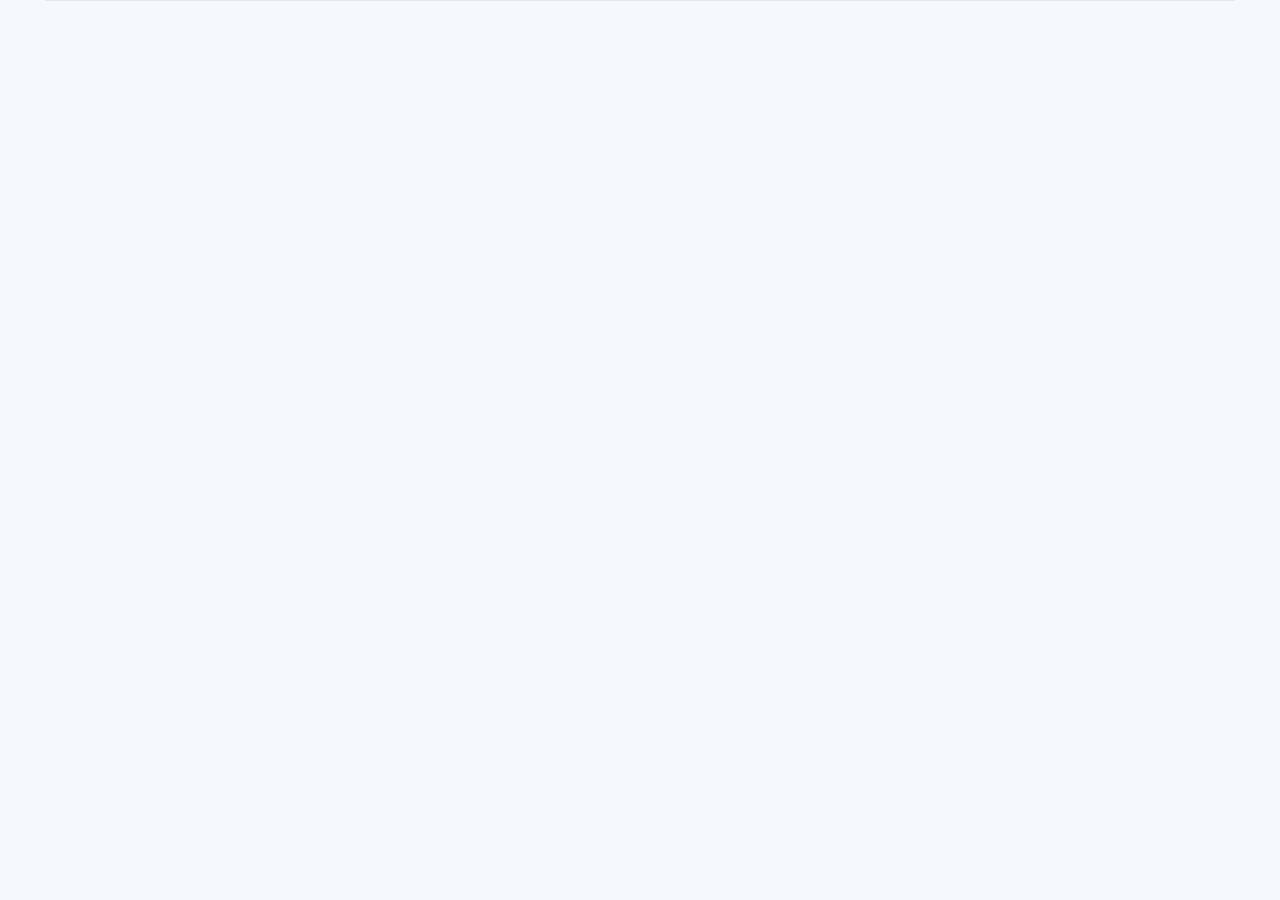
==== src/main/webapp/cv.html @ 51ee1120 "1" ====
<!doctype html>
<html lang="es">
  <head>
    <meta charset="UTF-8" />
    <meta name="viewport" content="width=device-width, initial-scale=1.0" />
    <meta name="description" content="Portal del alumnado del Centro Educativo Altair FP" />
    <title>Altair FP · Portal del alumno</title>
    <link rel="stylesheet" href="styles.css" />
  </head>
  <body>
    <header></header>

    <section></section>
    <section></section>
    <section></section>
    <section></section>
    <section></section>

    <footer></footer>

  </body>
</html>
---- src/main/webapp/styles.css ----
@charset "UTF-8";

@import url("https://fonts.googleapis.com/css2?family=Outfit:wght@500;600;700;800&family=Plus+Jakarta+Sans:wght@400;500;600;700&display=swap");
:root {
  --navy: #0e3b6e;
  --navy-dark: #092648;
  --blue: #0284c7;
  --cyan: #06b6d4;
  --ink: #0f172a;
  --muted: #64748b;
  --line: #e2e8f0;
  --surface: #f5f8fc;
  --white: #fff;
  font-family: "Plus Jakarta Sans", system-ui, sans-serif;
  color: var(--ink);
  background: var(--surface);
  font-synthesis: none;
}

* { box-sizing: border-box; }
body { margin: 0; min-width: 320px; background: var(--surface); }
button, input, select, textarea { font: inherit; }
button { cursor: pointer; }
h1, h2, h3, h4, b { font-family: "Outfit", sans-serif; }
.app-shell { min-height: 100vh; display: flex; }
.sidebar-wrap { width: 258px; flex: 0 0 258px; }
.sidebar { position: fixed; inset: 0 auto 0 0; width: 258px; padding: 24px 18px 18px; background: linear-gradient(180deg, #0a315d, #071f3d); color: white; display: flex; flex-direction: column; z-index: 30; }
.brand { display: flex; align-items: center; gap: 12px; background: none; border: 0; color: white; text-align: left; padding: 0 8px 28px; }
.brand-mark { width: 42px; height: 42px; border-radius: 12px; background: white; display: grid; place-items: center; box-shadow: 0 6px 18px #0003; }
.brand-mark img { width: 27px; height: 27px; image-rendering: auto; }
.brand b { font-size: 21px; letter-spacing: .12em; display: block; line-height: 1; }
.brand small, .sidebar-profile small { display: block; color: #a9c5e2; font-size: 10px; margin-top: 5px; }
.nav-label { color: #7398bd; font-size: 9px; font-weight: 700; letter-spacing: .16em; margin: 10px 12px; }
.sidebar nav button { width: 100%; border: 0; color: #bfd2e6; display: flex; align-items: center; gap: 13px; background: transparent; padding: 11px 13px; border-radius: 10px; margin: 4px 0; font-size: 13px; font-weight: 600; text-align: left; transition: .2s; }
.sidebar nav button:hover, .sidebar nav .nav-active { background: #ffffff14; color: white; }
.sidebar nav .nav-active { box-shadow: inset 3px 0 var(--cyan); }
.sidebar-help { margin-top: auto; background: linear-gradient(135deg, #ffffff10, #ffffff08); border: 1px solid #ffffff14; border-radius: 14px; padding: 16px; position: relative; }
.help-icon { width: 25px; height: 25px; border-radius: 50%; display: grid; place-items: center; background: #13b6d4; font-weight: 800; margin-bottom: 10px; }
.sidebar-help b { font-size: 13px; }.sidebar-help p { margin: 4px 0 12px; color: #9fbbd7; font-size: 10px; }
.sidebar-help button { border: 1px solid #ffffff30; background: transparent; color: white; border-radius: 7px; font-size: 10px; padding: 7px 10px; }
.sidebar-profile { display: flex; align-items: center; gap: 9px; margin: 18px -4px 0; padding: 14px 5px 0; border-top: 1px solid #ffffff14; }
.sidebar-profile span:nth-child(2) { flex: 1; }.sidebar-profile b { font-size: 11px; }
.avatar { width: 35px; height: 35px; border-radius: 50%; display: grid; place-items: center; background: linear-gradient(135deg, #38bdf8, #2563eb); color: white; font: 700 11px "Outfit"; }
.main-shell { flex: 1; min-width: 0; width: 100%; }
.topbar { height: 70px; padding: 0 3.5%; display: flex; align-items: center; justify-content: space-between; background: #fff; border-bottom: 1px solid var(--line); position: sticky; top: 0; z-index: 20; }
.header-brand { display: flex; align-items: center; gap: 10px; min-width: 190px; padding: 0; border: 0; background: transparent; color: var(--navy); text-align: left; }
.header-brand .brand-mark { width: 38px; height: 38px; border: 1px solid var(--line); box-shadow: 0 4px 12px #0f172a12; }
.header-brand .brand-mark img { width: 25px; height: 25px; }
.header-brand b { display: block; font-size: 18px; line-height: 1; letter-spacing: .12em; }
.header-brand small { display: block; margin-top: 4px; color: #64748b; font-size: 8px; }
.header-section { position: absolute; left: 50%; transform: translateX(-50%); text-align: center; }
.topbar p { margin: 0 0 2px; font-size: 9px; text-transform: uppercase; color: #94a3b8; letter-spacing: .12em; font-weight: 700; }
.topbar h2 { margin: 0; font-size: 17px; }.top-actions { display: flex; align-items: center; gap: 15px; }
.icon-button { width: 36px; height: 36px; border: 1px solid var(--line); border-radius: 50%; background: white; display: grid; place-items: center; position: relative; color: #475569; }
.icon-button i { position: absolute; right: -2px; top: -3px; background: #e11d48; color: white; font-style: normal; font-size: 8px; width: 15px; height: 15px; border-radius: 50%; display: grid; place-items: center; border: 2px solid white; }
.profile-menu { position: relative; }.profile-trigger { border: 0; padding: 0; }.profile-dropdown { position: absolute; right: 0; top: 46px; width: 245px; padding: 10px; border: 1px solid var(--line); border-radius: 13px; background: white; box-shadow: 0 16px 40px #0f172a24; z-index: 40; }.profile-dropdown-head { display: flex; align-items: center; gap: 10px; padding: 7px 7px 12px; margin-bottom: 6px; border-bottom: 1px solid #f1f5f9; }.profile-dropdown-head b, .profile-dropdown-head small { display: block; }.profile-dropdown-head b { font-size: 11px; }.profile-dropdown-head small { margin-top: 3px; color: #94a3b8; font-size: 8px; }.profile-dropdown > button { width: 100%; display: flex; align-items: center; gap: 10px; padding: 10px; border: 0; border-radius: 9px; background: transparent; color: var(--navy); text-align: left; }.profile-dropdown > button:hover { background: #f0f9ff; }.profile-dropdown > button > span { flex: 1; }.profile-dropdown > button b, .profile-dropdown > button small { display: block; }.profile-dropdown > button b { font-size: 10px; }.profile-dropdown > button small { margin-top: 3px; color: #64748b; font-size: 7px; }
.mobile-menu { display: none; background: none; border: 0; color: var(--navy); }
.content { width: min(1380px, 93%); margin: 0 auto; padding: 34px 0 70px; }
.welcome { background: linear-gradient(115deg, var(--navy-dark), var(--navy) 60%, #0b78b1); color: white; border-radius: 20px; padding: 29px 34px; display: flex; align-items: center; justify-content: space-between; position: relative; overflow: hidden; box-shadow: 0 12px 30px #0e3b6e22; }
.welcome::after { content: ""; width: 260px; height: 260px; border: 45px solid #ffffff08; border-radius: 50%; position: absolute; right: 120px; top: -120px; }
.welcome span, .card-title span, .donut-card > span, .section-head span, .preview-heading span, .justify-head span { font-size: 9px; letter-spacing: .16em; font-weight: 800; color: #6fcdf4; }
.welcome h1 { margin: 6px 0; font-size: 27px; }.welcome p { margin: 0; color: #c2d8ed; font-size: 12px; }
.course-pill { z-index: 1; padding: 12px 18px; min-width: 140px; border-radius: 12px; background: #ffffff12; border: 1px solid #ffffff20; text-align: center; backdrop-filter: blur(8px); }
.course-pill b { display: block; font-size: 18px; }.course-pill small { font-size: 9px; color: #b8d0e8; }
.quick-grid { display: grid; grid-template-columns: repeat(3, 1fr); gap: 14px; margin: 20px 0; }
.quick-card { display: flex; align-items: center; gap: 12px; background: white; border: 1px solid var(--line); border-radius: 14px; padding: 15px; text-align: left; box-shadow: 0 3px 12px #0f172a08; transition: .2s; }
.quick-card:hover { transform: translateY(-2px); box-shadow: 0 8px 20px #0f172a12; border-color: #bfdbfe; }
.quick-card > span:nth-child(2) { flex: 1; }.quick-card b, .quick-card small { display: block; }.quick-card b { font-size: 13px; }.quick-card small { font-size: 9px; color: var(--muted); margin-top: 3px; }
.quick-icon, .stat-icon { width: 39px; height: 39px; border-radius: 10px; display: grid; place-items: center; }
.quick-icon.cyan { color: #0891b2; background: #ecfeff; }.quick-icon.blue, .stat-icon.blue { color: #2563eb; background: #eff6ff; }.quick-icon.orange, .stat-icon.orange { color: #d97706; background: #fffbeb; }.quick-icon.violet { color: #7c3aed; background: #f5f3ff; }.stat-icon.green { color: #059669; background: #ecfdf5; }
.dashboard-grid { display: grid; grid-template-columns: minmax(0, 1.55fr) minmax(300px, .85fr); gap: 20px; }
.card { background: white; border: 1px solid var(--line); border-radius: 17px; box-shadow: 0 4px 16px #0f172a08; }
.calendar-card, .upcoming, .attendance-table, .donut-card, .booking-calendar, .time-card, .justify-form { padding: 24px; }
.card-title { display: flex; align-items: center; justify-content: space-between; margin-bottom: 17px; }
.card-title h2, .donut-card h2 { margin: 4px 0 0; font-size: 18px; }.card-title button { display: flex; align-items: center; gap: 5px; border: 0; background: none; color: var(--blue); font-size: 10px; font-weight: 700; }
.calendar-head { display: flex; align-items: center; justify-content: space-between; margin: 5px 0 13px; }.calendar-head h3 { font-size: 13px; }
.calendar-head button { border: 1px solid var(--line); background: white; width: 28px; height: 28px; border-radius: 7px; display: grid; place-items: center; color: #64748b; }
.calendar-head button:first-child svg { transform: rotate(180deg); }
.calendar-grid { display: grid; grid-template-columns: repeat(7, 1fr); text-align: center; gap: 4px; }
.calendar-grid.weekday { margin-bottom: 5px; }.calendar-grid.weekday b { font: 700 9px "Plus Jakarta Sans"; color: #94a3b8; padding: 6px; }
.calendar-grid button { aspect-ratio: 1.45; max-height: 39px; border: 0; background: transparent; border-radius: 8px; font-size: 11px; color: #334155; position: relative; }
.calendar-grid button:hover { background: #f1f5f9; }.calendar-grid .selected-day { background: var(--navy) !important; color: white; font-weight: 700; }
.calendar-grid .event-day::after { content: ""; width: 4px; height: 4px; border-radius: 50%; background: #f59e0b; position: absolute; bottom: 3px; left: calc(50% - 2px); }.calendar-grid .selected-day::after { background: #67e8f9; }
.legend { display: flex; justify-content: center; gap: 22px; padding-top: 16px; margin-top: 12px; border-top: 1px solid #f1f5f9; font-size: 9px; color: var(--muted); }
.dot { display: inline-block; width: 7px; height: 7px; border-radius: 50%; margin-right: 5px; }.dot.exam { background: #e11d48; }.dot.task { background: #0284c7; }.dot.event { background: #d97706; }
.upcoming article { display: flex; align-items: center; gap: 13px; padding: 12px 0; border-bottom: 1px solid #f1f5f9; }.upcoming article:last-child { border: 0; }
.upcoming time { width: 42px; height: 48px; border-radius: 9px; background: #f1f5f9; display: grid; place-content: center; text-align: center; font-size: 8px; font-weight: 800; color: #64748b; }.upcoming time b { font-size: 17px; color: var(--navy); line-height: 1; }
.upcoming article > div { display: grid; gap: 3px; }.upcoming article b { font-size: 11px; }.upcoming article small { color: #94a3b8; font-size: 8px; }
.upcoming .card-title p { margin: 4px 0 0; color: #94a3b8; font-size: 8px; }
.empty-agenda { min-height: 205px; display: grid; place-content: center; justify-items: center; text-align: center; color: #64748b; }
.empty-agenda span { width: 42px; height: 42px; display: grid; place-items: center; border-radius: 50%; color: #059669; background: #ecfdf5; margin-bottom: 10px; }
.empty-agenda b { color: #334155; font-size: 12px; }.empty-agenda p { margin: 4px 0 0; font-size: 8px; }
.tag { width: max-content; padding: 2px 6px; border-radius: 10px; font: 700 7px "Plus Jakarta Sans"; font-style: normal; }.tag.red { color: #be123c; background: #fff1f2; }.tag.blue { color: #0369a1; background: #f0f9ff; }.tag.gold { color: #b45309; background: #fffbeb; }
.event-banner { height: 225px; border-radius: 18px; overflow: hidden; position: relative; color: white; margin-top: 22px; }.event-banner img, .event-overlay { position: absolute; inset: 0; width: 100%; height: 100%; object-fit: cover; }.event-overlay { background: linear-gradient(90deg, #071f3def 0%, #092648c9 50%, #09264822); }
.event-content { position: relative; width: 58%; padding: 35px 40px; }.event-content > span { color: #67e8f9; font-size: 9px; letter-spacing: .16em; font-weight: 800; }.event-content h2 { margin: 7px 0 5px; font-size: 24px; }.event-content p { color: #d5e4f1; font-size: 11px; line-height: 1.7; }.event-content button { border: 0; border-radius: 8px; background: white; color: var(--navy); padding: 9px 13px; display: flex; align-items: center; gap: 8px; font-weight: 700; font-size: 10px; }
.banner-dots { position: absolute; right: 25px; bottom: 18px; display: flex; gap: 5px; }.banner-dots i { width: 5px; height: 5px; border-radius: 5px; background: #ffffff77; }.banner-dots .active { width: 16px; background: white; }
.page-title { margin: 4px 0 25px; position: relative; }.page-title > span { color: var(--blue); font-size: 9px; letter-spacing: .15em; font-weight: 800; }.page-title h1 { font-size: 28px; margin: 5px 0; }.page-title p { margin: 0; color: var(--muted); font-size: 11px; }.back-button { border: 0; background: none; color: var(--muted); display: flex; align-items: center; gap: 6px; font-size: 10px; padding: 0; margin-bottom: 14px; }
.filter-row { display: flex; align-items: center; gap: 8px; margin-bottom: 15px; }.filter-row span { font-size: 10px; color: var(--muted); margin-right: 5px; }.filter-row button { padding: 7px 13px; border-radius: 18px; border: 1px solid var(--line); background: white; color: #475569; font-size: 9px; font-weight: 700; }.filter-row button.active { background: var(--navy); color: white; border-color: var(--navy); }
.teacher-scroll { display: flex; gap: 12px; overflow-x: auto; padding: 1px 1px 15px; scrollbar-width: thin; }.teacher-card { min-width: 205px; display: flex; align-items: center; gap: 10px; background: white; border: 1px solid var(--line); border-radius: 13px; padding: 10px; text-align: left; position: relative; }.teacher-card.active { border-color: var(--blue); box-shadow: 0 0 0 2px #0284c717; }.teacher-card img { width: 48px; height: 48px; object-fit: cover; border-radius: 10px; }.teacher-card b, .teacher-card small { display: block; }.teacher-card b { font-size: 11px; }.teacher-card small { font-size: 8px; color: var(--muted); margin-top: 3px; }.teacher-card > i { position: absolute; right: 6px; top: 6px; border-radius: 50%; background: var(--blue); color: white; width: 18px; height: 18px; display: grid; place-items: center; }
.booking-grid { display: grid; grid-template-columns: .9fr 1.1fr; gap: 20px; margin-top: 6px; }.booking-calendar .calendar-grid button { aspect-ratio: 1.3; }.selected-teacher { display: flex; gap: 11px; align-items: center; background: #f8fafc; border-radius: 12px; padding: 10px; margin-bottom: 16px; }.selected-teacher img { width: 45px; height: 45px; border-radius: 10px; object-fit: cover; }.selected-teacher div { display: grid; }.selected-teacher small, .selected-teacher span { font-size: 8px; color: var(--muted); }.selected-teacher b { font-size: 12px; margin: 2px 0; }.time-card h3 { font-size: 11px; margin: 0 0 10px; }
.time-grid { display: grid; grid-template-columns: repeat(3, 1fr); gap: 7px; margin-bottom: 14px; }.time-grid button { border: 1px solid var(--line); border-radius: 8px; background: white; color: #334155; padding: 7px; font-size: 10px; font-weight: 700; }.time-grid button small { display: block; font-size: 7px; color: #94a3b8; margin-top: 2px; }.time-grid button.active { color: white; background: var(--navy); border-color: var(--navy); }.time-grid button.active small { color: #bfdbfe; }
.field-label, .form-grid label, .inline-form > label { display: grid; gap: 6px; color: #334155; font-size: 9px; font-weight: 700; margin: 10px 0; }.field-label textarea, textarea, input, select { border: 1px solid var(--line); background: white; border-radius: 8px; color: #334155; padding: 9px 11px; outline: none; font-size: 10px; }.field-label textarea, textarea { min-height: 62px; resize: vertical; }.field-label textarea:focus, input:focus, select:focus, textarea:focus { border-color: var(--blue); box-shadow: 0 0 0 3px #0284c712; }
.form-actions { display: flex; justify-content: flex-end; gap: 8px; margin-top: 15px; }.button { border-radius: 8px; padding: 9px 14px; font-size: 9px; font-weight: 700; border: 1px solid transparent; display: inline-flex; align-items: center; justify-content: center; gap: 6px; }.button.primary { color: white; background: var(--navy); }.button.secondary { color: #475569; background: white; border-color: var(--line); }.button.small { padding: 8px 11px; }.button:disabled { opacity: .4; cursor: not-allowed; }
.success-message { display: flex; align-items: center; gap: 8px; padding: 11px 14px; background: #ecfdf5; color: #047857; border: 1px solid #a7f3d0; border-radius: 10px; font-size: 10px; font-weight: 700; margin: -10px 0 18px; }
.schedule-card { overflow: hidden; }.schedule-heading { padding: 18px 22px; display: flex; justify-content: space-between; align-items: center; border-bottom: 1px solid var(--line); font-size: 11px; font-weight: 700; }.schedule-heading button { color: var(--blue); background: #eff6ff; border: 0; border-radius: 8px; padding: 7px 10px; font-size: 9px; }.live-dot { display: inline-block; width: 7px; height: 7px; border-radius: 50%; background: #10b981; margin-right: 7px; }
.schedule-table { overflow-x: auto; }.schedule-row { min-width: 800px; display: grid; grid-template-columns: 70px repeat(5, 1fr); border-bottom: 1px solid #f1f5f9; }.schedule-row.header { background: #f8fafc; }.schedule-row.header > * { padding: 12px; font-size: 9px; color: #64748b; text-align: center; }.schedule-row time { display: grid; place-items: center; color: #64748b; font-size: 9px; }.class-block { margin: 4px; border-radius: 7px; padding: 9px; border-left: 3px solid; }.class-block b { font-size: 9px; display: block; }.class-block small { font-size: 7px; color: #64748b; }.tone-0 { background: #eff6ff; border-color: #3b82f6; }.tone-1 { background: #ecfeff; border-color: #06b6d4; }.tone-2 { background: #f5f3ff; border-color: #8b5cf6; }.tone-3 { background: #fffbeb; border-color: #f59e0b; }
.stats-row { display: grid; grid-template-columns: repeat(3, 1fr); gap: 14px; margin-bottom: 20px; }.stat-card { background: white; border: 1px solid var(--line); border-radius: 14px; padding: 16px; display: flex; gap: 12px; align-items: center; }.stat-card > div { display: grid; }.stat-card small { color: var(--muted); font-size: 8px; }.stat-card b { font-size: 22px; }.stat-card em { color: #94a3b8; font-size: 7px; font-style: normal; }
.attendance-grid { display: grid; grid-template-columns: 2fr .75fr; gap: 20px; }.data-row { display: grid; grid-template-columns: 2.2fr .6fr .8fr .6fr; align-items: center; padding: 12px 8px; border-top: 1px solid #f1f5f9; font-size: 9px; }.data-row.head { color: #94a3b8; background: #f8fafc; border-radius: 8px; border: 0; font-size: 8px; font-weight: 700; }.data-row b { font-size: 10px; }.level { width: min-content; font-style: normal; border-radius: 10px; padding: 3px 7px; font-size: 7px; font-weight: 700; }.level.bajo { color: #047857; background: #ecfdf5; }.level.medio { color: #b45309; background: #fffbeb; }.level.alto { color: #be123c; background: #fff1f2; }
.donut { width: 160px; height: 160px; border-radius: 50%; margin: 24px auto; background: conic-gradient(var(--blue) 0 92.6%, #f59e0b 92.6% 100%); display: grid; place-items: center; }.donut::before { content: ""; width: 118px; height: 118px; border-radius: 50%; background: white; }.donut > div { position: absolute; display: grid; text-align: center; }.donut b { font-size: 22px; }.donut small { color: var(--muted); font-size: 8px; }.donut-legend { display: grid; gap: 10px; }.donut-legend span { display: grid; grid-template-columns: 10px 1fr auto; align-items: center; gap: 7px; font-size: 8px; color: var(--muted); }.donut-legend i { width: 7px; height: 7px; border-radius: 50%; }.blue-bg { background: var(--blue); }.orange-bg { background: #f59e0b; }
.justify-grid { display: grid; grid-template-columns: .65fr 1.35fr; gap: 20px; }.absence-list > h3 { font-size: 11px; margin: 0 0 10px; display: flex; justify-content: space-between; }.absence-list > h3 span { color: var(--muted); font: 500 8px "Plus Jakarta Sans"; }.absence-list > button { width: 100%; display: flex; align-items: center; gap: 10px; text-align: left; background: white; border: 1px solid var(--line); padding: 10px; margin-bottom: 8px; border-radius: 11px; }.absence-list > button.active { border-color: var(--blue); box-shadow: 0 0 0 2px #0284c712; }.absence-list time { width: 38px; height: 42px; background: #f1f5f9; border-radius: 8px; display: grid; place-content: center; text-align: center; font: 800 14px "Outfit"; color: var(--navy); }.absence-list time small { display: block; font-size: 7px; color: var(--muted); }.absence-list button > span { flex: 1; }.absence-list button b, .absence-list button small { display: block; }.absence-list button b { font-size: 9px; }.absence-list button span small { margin-top: 3px; font-size: 7px; color: var(--muted); }
.justify-head { display: flex; justify-content: space-between; align-items: center; }.justify-head h2 { margin: 4px 0 0; font-size: 17px; }.justify-head button { color: var(--blue); background: none; border: 0; font-size: 8px; font-weight: 700; }.slot-list { display: grid; grid-template-columns: 1fr 1fr; gap: 7px; margin: 18px 0; }.slot-list button { display: flex; align-items: center; gap: 8px; border: 1px solid var(--line); background: white; border-radius: 8px; padding: 9px; font-size: 9px; text-align: left; }.slot-list button > i { width: 18px; height: 18px; border: 1px solid #cbd5e1; border-radius: 5px; display: grid; place-items: center; }.slot-list button > span { flex: 1; }.slot-list button small { font-size: 7px; color: var(--muted); }.slot-list button.selected { border-color: #38bdf8; background: #f0f9ff; }.slot-list button.selected > i { color: white; background: var(--blue); border-color: var(--blue); }
.upload-box { border: 1px dashed #94a3b8; border-radius: 10px; padding: 13px; display: flex; align-items: center; gap: 10px; color: var(--blue); cursor: pointer; }.upload-box input, .mini-upload input { display: none; }.upload-box > span { flex: 1; }.upload-box b, .upload-box small { display: block; }.upload-box b { color: #334155; font-size: 9px; }.upload-box small { color: #94a3b8; font-size: 7px; margin-top: 3px; }.upload-box em { font-size: 8px; font-style: normal; font-weight: 700; }
.cv-layout { display: grid; grid-template-columns: minmax(0, 1.35fr) minmax(315px, .65fr); gap: 20px; align-items: start; }.cv-forms { display: grid; gap: 14px; }.cv-section { padding: 21px; position: relative; }.section-number { position: absolute; right: 20px; top: 15px; color: #e2e8f0; font: 800 26px "Outfit"; }.section-head { display: flex; justify-content: space-between; align-items: center; margin-bottom: 16px; padding-right: 50px; }.section-head h2 { font-size: 17px; margin: 4px 0 0; }.section-head em { color: #64748b; background: #f1f5f9; border-radius: 12px; padding: 4px 8px; font-size: 7px; font-style: normal; }.add-button { color: var(--blue); border: 1px solid #bae6fd; background: #f0f9ff; border-radius: 7px; padding: 7px 9px; font-size: 8px; font-weight: 700; z-index: 1; }
.personal-grid { display: grid; grid-template-columns: 95px 1fr; gap: 18px; }.photo-upload { border: 0; background: none; padding: 0; }.photo-upload div { width: 78px; height: 86px; border-radius: 10px; display: grid; place-items: center; background: linear-gradient(135deg, #0e3b6e, #0284c7); color: white; font: 700 22px "Outfit"; }.photo-upload span { display: flex; align-items: center; gap: 4px; margin-top: 6px; font-size: 7px; color: var(--blue); }.form-grid { display: grid; grid-template-columns: 1fr 1fr; gap: 0 10px; }.form-grid label { margin: 0 0 9px; }.form-grid input { width: 100%; }.form-grid input[readonly] { color: #64748b; background: #f8fafc; }
.text-save { display: block; margin-left: auto; border: 0; background: none; color: var(--blue); font-size: 8px; font-weight: 700; }.cv-entry { display: grid; grid-template-columns: 38px 1fr 30px 30px; gap: 10px; align-items: center; padding: 11px; background: #f8fafc; border: 1px solid #eef2f7; border-radius: 10px; }.entry-logo { width: 37px; height: 37px; border-radius: 8px; display: grid; place-items: center; background: #ecfeff; color: #0891b2; font: 800 10px "Outfit"; }.entry-logo.blue-logo { color: #2563eb; background: #eff6ff; }.cv-entry b { font-size: 10px; }.cv-entry p { margin: 3px 0 0; color: var(--muted); font-size: 8px; }.cv-entry button { border: 0; background: none; color: #64748b; padding: 4px; }.cv-entry button:last-child { color: #e11d48; }
.inline-form { border: 1px solid #bae6fd; background: #f8fcff; border-radius: 11px; padding: 13px; margin-top: 10px; }.mini-upload { display: flex !important; align-items: center; width: max-content; padding: 8px 10px; border: 1px dashed #94a3b8; border-radius: 7px; color: var(--blue) !important; cursor: pointer; }.toggle-row { display: flex; gap: 25px; margin-bottom: 17px; }.toggle-row label { display: flex; align-items: center; gap: 8px; font-size: 9px; font-weight: 700; }.toggle-row input { display: none; }.toggle-row i { width: 28px; height: 16px; border-radius: 12px; background: #cbd5e1; position: relative; }.toggle-row i::after { content: ""; width: 12px; height: 12px; background: white; border-radius: 50%; position: absolute; top: 2px; left: 2px; transition: .2s; }.toggle-row input:checked + i { background: var(--blue); }.toggle-row input:checked + i::after { transform: translateX(12px); }
.language-section { padding-top: 16px; margin: 5px 0 12px; border-top: 1px solid #e2e8f0; }.language-heading { display: flex; align-items: center; justify-content: space-between; gap: 12px; margin-bottom: 10px; }.language-heading b, .language-heading small { display: block; }.language-heading b { font-size: 11px; }.language-heading small { margin-top: 3px; color: #94a3b8; font-size: 7px; }.language-list { display: grid; gap: 7px; }.language-logo { color: #7c3aed; background: #f5f3ff; }.upload-help { display: block; margin-top: -5px; color: #94a3b8; font-size: 7px; }
.cv-preview { position: sticky; top: 90px; background: #eaf0f7; border-radius: 17px; padding: 18px; border: 1px solid #dbe4ef; }.preview-heading { display: flex; justify-content: space-between; align-items: center; margin-bottom: 14px; }.preview-heading h3 { margin: 3px 0 0; font-size: 13px; }.preview-heading i { background: #fee2e2; color: #be123c; border-radius: 5px; padding: 4px 6px; font-size: 7px; font-style: normal; font-weight: 800; }
.paper { aspect-ratio: .707; background: white; box-shadow: 0 8px 30px #0f172a1c; overflow: hidden; }.paper-top { height: 32%; background: var(--navy); color: white; display: flex; align-items: center; gap: 13px; padding: 22px; }.paper-avatar { width: 56px; height: 68px; border-radius: 3px; display: grid; place-items: center; background: #bfe2f4; color: var(--navy); font: 700 15px "Outfit"; border: 3px solid white; }.paper-top h2 { font-size: 17px; line-height: 1.05; margin: 0 0 5px; }.paper-top p { margin: 0; color: #b9d8f0; font-size: 6px; text-transform: uppercase; letter-spacing: .1em; }.paper-body { display: grid; grid-template-columns: .43fr 1fr; height: 68%; }.paper-body aside { background: #f1f5f9; padding: 18px 13px; }.paper-body main { padding: 18px 15px; }.paper h4 { color: var(--blue); font-size: 7px; letter-spacing: .12em; border-bottom: 1px solid #cbd5e1; padding-bottom: 4px; margin: 0 0 7px; }.paper p, .paper small { font-size: 6px; color: #64748b; line-height: 1.6; }.paper-body aside p { margin: 0 0 9px; }.paper-body main p { margin-bottom: 15px; }.paper-body main h4:not(:first-child) { margin-top: 15px; }.paper-body main b, .paper-body main small { display: block; }.paper-body main b { font-size: 7px; }.preview-actions { display: grid; grid-template-columns: 1fr 1fr; gap: 8px; margin-top: 15px; }
footer { width: 93%; margin: 0 auto; border-top: 1px solid var(--line); padding: 17px 0 25px; color: #94a3b8; font-size: 8px; }footer span { float: right; }

@media (max-width: 1050px) {
  .sidebar-wrap { width: 220px; flex-basis: 220px; }.sidebar { width: 220px; }
  .quick-grid { grid-template-columns: 1fr 1fr; }.attendance-grid { grid-template-columns: 1fr; }.donut-card { display: grid; grid-template-columns: 1fr 180px 1fr; align-items: center; }.donut-card > span, .donut-card > h2 { grid-column: 1; }.donut { grid-column: 2; grid-row: 1 / 3; }.donut-legend { grid-column: 3; grid-row: 1 / 3; }
  .cv-layout { grid-template-columns: 1fr; }.cv-preview { position: static; max-width: 430px; width: 100%; margin: auto; }
}

@media (max-width: 760px) {
  .topbar { padding: 0 4%; }.header-brand { min-width: 0; }.header-brand > span:last-child { display: none; }.header-section { position: static; transform: none; text-align: left; flex: 1; margin-left: 10px; }
  .content { width: 92%; padding-top: 20px; }.welcome { padding: 23px; }.course-pill { display: none; }.welcome h1 { font-size: 23px; }.quick-grid, .dashboard-grid, .booking-grid, .justify-grid { grid-template-columns: 1fr; }.quick-card { padding: 12px; }.event-content { width: 88%; padding: 30px 25px; }.event-content h2 { font-size: 20px; }
  .stats-row { grid-template-columns: 1fr; }.donut-card { display: block; }.data-table { overflow-x: auto; }.data-row { min-width: 550px; }.slot-list { grid-template-columns: 1fr; }.form-grid { grid-template-columns: 1fr; }.personal-grid { grid-template-columns: 1fr; }.photo-upload { width: max-content; }.section-head { align-items: flex-start; gap: 10px; }.form-actions { flex-wrap: wrap; }.form-actions .button { flex: 1; }.page-title h1 { font-size: 24px; }
}

@media (max-width: 460px) {
  .quick-grid { grid-template-columns: 1fr; }.welcome p { line-height: 1.5; }.event-content { width: 100%; }.event-content p { max-width: 95%; }.calendar-card, .upcoming, .attendance-table, .donut-card, .booking-calendar, .time-card, .justify-form { padding: 18px; }.time-grid { grid-template-columns: 1fr 1fr; }.teacher-card { min-width: 185px; }.top-actions .icon-button { display: none; }.cv-entry { grid-template-columns: 35px 1fr 25px 25px; }.paper-top { padding: 15px; }
}
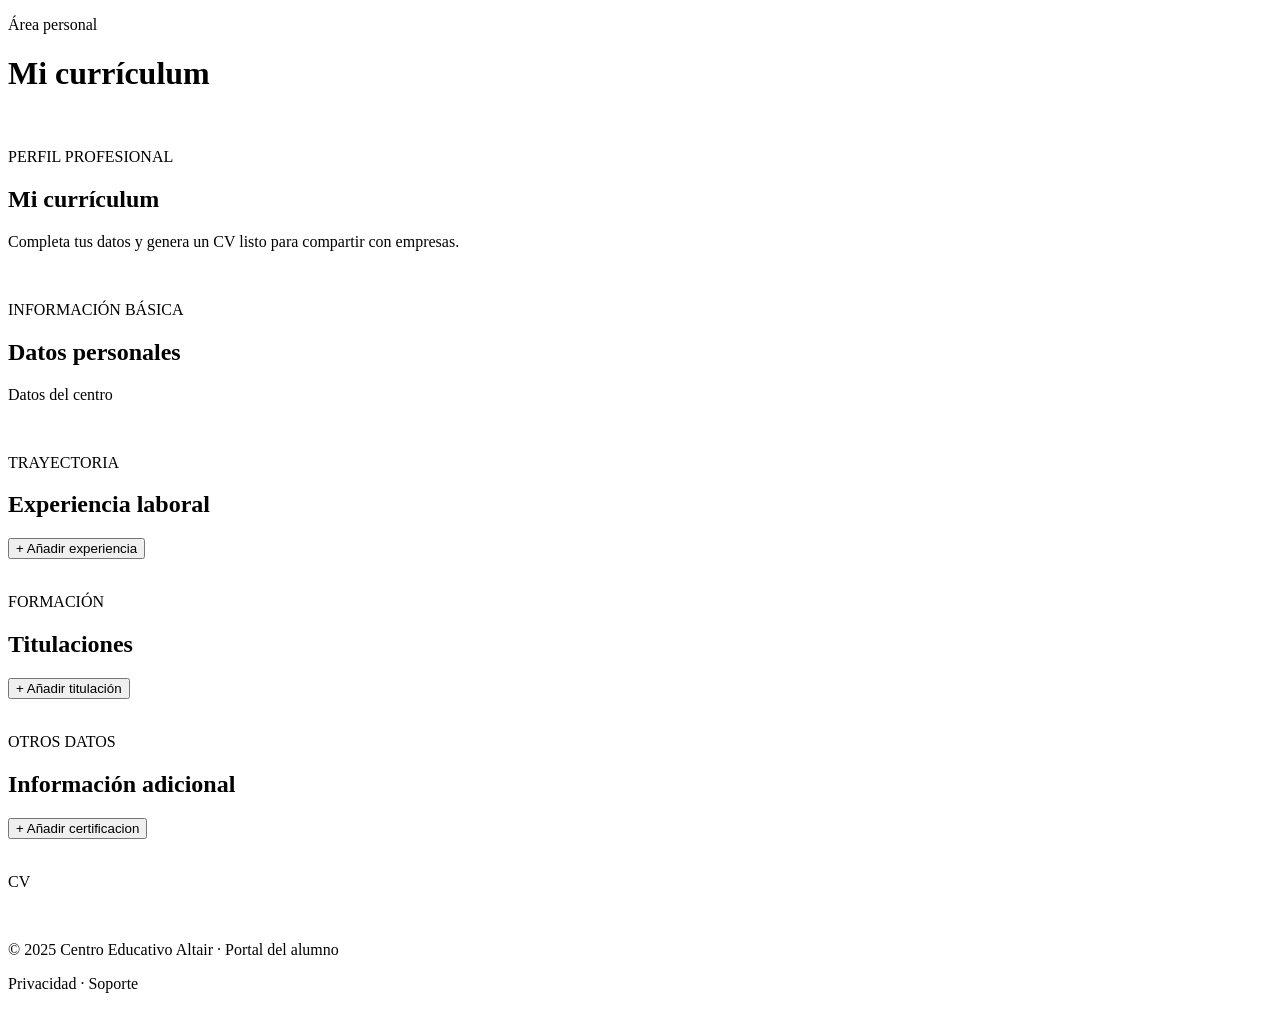
==== commit 05fa7fe4: "pequenyo avance" ====
--- a/src/main/webapp/cv.html
+++ b/src/main/webapp/cv.html
@@ -5,18 +5,52 @@
     <meta name="viewport" content="width=device-width, initial-scale=1.0" />
     <meta name="description" content="Portal del alumnado del Centro Educativo Altair FP" />
     <title>Altair FP · Portal del alumno</title>
-    <link rel="stylesheet" href="styles.css" />
+    <link rel="stylesheet" href="styles2.css" />
   </head>
   <body>
-    <header></header>
-
-    <section></section>
-    <section></section>
-    <section></section>
-    <section></section>
-    <section></section>
-
-    <footer></footer>
+    <header>
+      <p>Área personal</p>
+      <h1>Mi currículum</h1>
+    </header>
+    <br>
+    <section>
+      <p>PERFIL PROFESIONAL</p>
+      <h1>Mi currículum</h1>
+      <p>Completa tus datos y genera un CV listo para compartir con empresas.</p>
+    </section>
+    <br>
+    <section id="datos-personales">
+      <p>INFORMACIÓN BÁSICA</p>
+      <h1>Datos personales</h1>
+      <p>Datos del centro</p>
+    </section>
+    <br>
+    <section id="experiencias">
+      <p>TRAYECTORIA</p>
+      <h1>Experiencia laboral</h1>
+      <button>+ Añadir experiencia</button>
+    </section>
+    <br>
+    <section id="titulaciones">
+      <p>FORMACIÓN</p>
+      <h1>Titulaciones</h1>
+      <button>+ Añadir titulación</button>
+    </section>
+    <br>
+    <section informacion-adicional>
+      <p>OTROS DATOS</p>
+      <h1>Información adicional</h1>
+      <button>+ Añadir certificacion</button>
+    </section>
+    <br>
+    <section id="vista-cv">
+      <p>CV</p>
+    </section>
+    <br>
+    <footer>
+      <p>© 2025 Centro Educativo Altair · Portal del alumno</p>
+      <p>Privacidad · Soporte</p>
+    </footer>
 
   </body>
 </html>
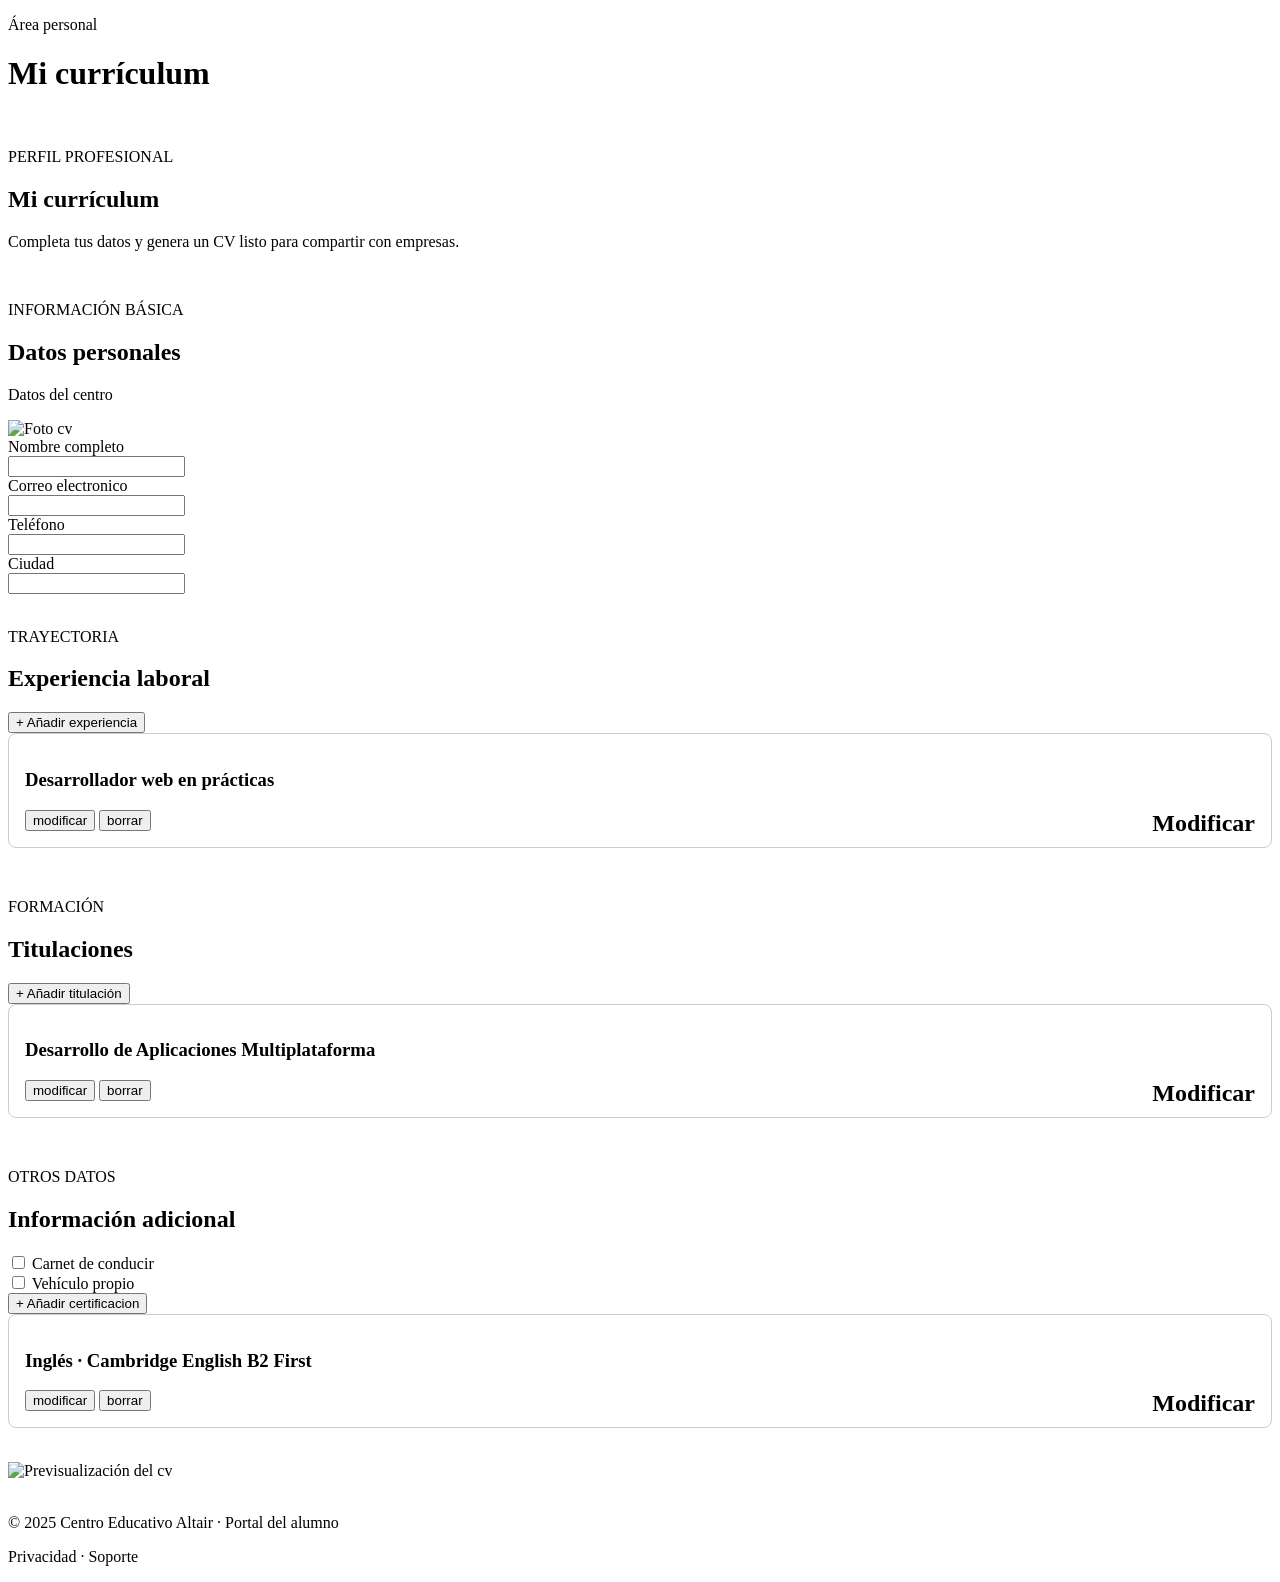
==== commit 5096364a: "primera finalizacion cv + css" ====
--- a/src/main/webapp/cv.html
+++ b/src/main/webapp/cv.html
@@ -23,28 +23,86 @@
       <p>INFORMACIÓN BÁSICA</p>
       <h1>Datos personales</h1>
       <p>Datos del centro</p>
+       <img src="" alt="Foto cv">
+      <form>
+        <label>Nombre completo</label><br><input type="text">
+        <br>
+        <label>Correo electronico</label><br><input type="text">
+        <br>
+        <label>Teléfono</label><br><input type="number">
+        <br>
+        <label>Ciudad</label><br><input type="text">
+      </form>
     </section>
     <br>
     <section id="experiencias">
       <p>TRAYECTORIA</p>
       <h1>Experiencia laboral</h1>
       <button>+ Añadir experiencia</button>
+
+      <div class="experiencia-1">
+        <details class="faq-item">
+          <summary class="faq-question">
+            <h3>Desarrollador web en prácticas</h3>
+            <button>modificar</button>
+            <button>borrar</button>
+          </summary>
+          <div class="faq-answer">
+            <p>Mucho texto</p>
+          </div>
+        </details>
+      </div>
+
     </section>
     <br>
     <section id="titulaciones">
       <p>FORMACIÓN</p>
       <h1>Titulaciones</h1>
       <button>+ Añadir titulación</button>
+
+      <div class="titulaciones-1">
+        <details class="faq-item">
+          <summary class="faq-question">
+            <h3>Desarrollo de Aplicaciones Multiplataforma</h3>
+            <button>modificar</button>
+            <button>borrar</button>
+          </summary>
+          <div class="faq-answer">
+            <p>Mucho texto</p>
+          </div>
+        </details>
+      </div>
+
     </section>
     <br>
     <section informacion-adicional>
       <p>OTROS DATOS</p>
       <h1>Información adicional</h1>
+    <form>
+      <input type="checkbox" id="" name="" value="">
+      <label>Carnet de conducir</label><br>
+      <input type="checkbox" id="" name="" value="">
+      <label>Vehículo propio</label><br>
+    </form>
       <button>+ Añadir certificacion</button>
+
+      <div class="certificacion-1">
+        <details class="faq-item">
+          <summary class="faq-question">
+            <h3>Inglés · Cambridge English B2 First</h3>
+            <button>modificar</button>
+            <button>borrar</button>
+          </summary>
+          <div class="faq-answer">
+            <p>Mucho texto</p>
+          </div>
+        </details>
+      </div>
+
     </section>
     <br>
     <section id="vista-cv">
-      <p>CV</p>
+      <img src="" alt="Previsualización del cv">
     </section>
     <br>
     <footer>
--- a/src/main/webapp/styles2.css
+++ b/src/main/webapp/styles2.css
@@ -0,0 +1,35 @@
+@charset "UTF-8";
+
+.faq-item {
+border: 1px solid var(--color-border, #ccc);
+border-radius: 8px;
+margin-bottom: 1rem;
+background-color: var(--color-surface, #fff);
+}
+
+.faq-question {
+padding: 1rem;
+font-weight: bold;
+cursor: pointer;
+list-style: none;
+position: relative;
+}
+
+.faq-question::-webkit-details-marker {
+display: none;
+}
+
+.faq-question::after {
+content: "Modificar";
+position: absolute;
+right: 1rem;
+font-size: 1.5rem;
+}
+
+.faq-item[open] .faq-question::after {
+content: "Guardar";
+}
+
+.faq-item:focus-within {
+outline: 0,3px solid var(--color-primary, #bed9ec);
+}
